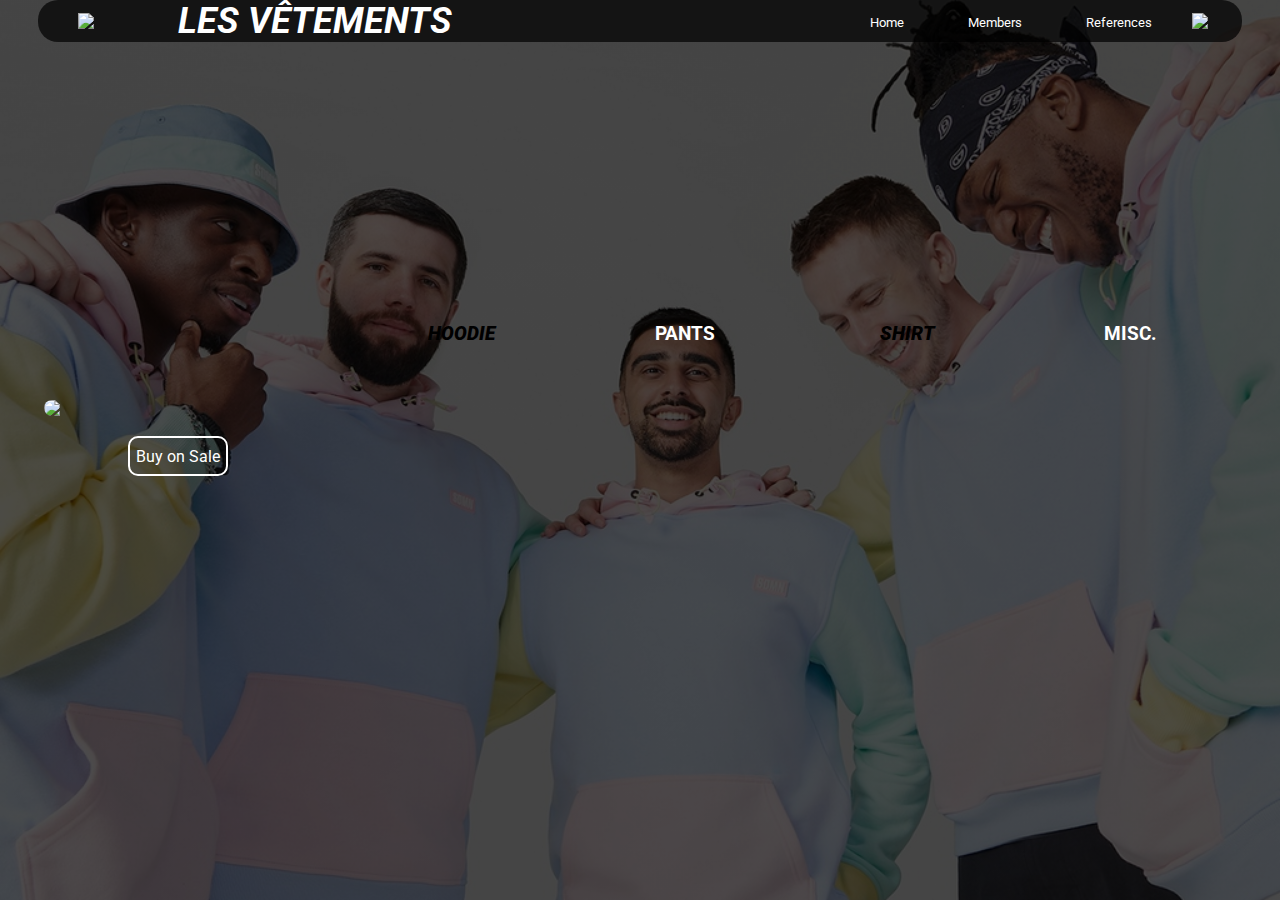
==== My First WebHTML Project/index.html @ 8af36a63 "upl.mp/firstwebproj.v1.0" ====
<!DOCTYPE html>
<html>
<head>
    <meta name="viewport" content="width=device-width, initial-scale=1.0">
    <title>LES VÊTEMENTS</title>
    <link rel="stylesheet" href="style.css">
    <link href="https://fonts.googleapis.com/css2?family=Roboto:wght@400;700&display=swap" rel="stylesheet">
</head>
<body>
    <div class="container">
        <div class="navbar">
            <img src="images/logo.png" class="logo">
            <!--Ivann Comiso Pogi--><!--Ivann Comiso Pogi--><!--Ivann Comiso Pogi--><!--Ivann Comiso Pogi--><!--Ivann Comiso Pogi--><!--Ivann Comiso Pogi--><!--Ivann Comiso Pogi--><!--Ivann Comiso Pogi--><!--Ivann Comiso Pogi--><!--Ivann Comiso Pogi--><!--Ivann Comiso Pogi--><!--Ivann Comiso Pogi--><!--Ivann Comiso Pogi--><!--Ivann Comiso Pogi--><!--Ivann Comiso Pogi--><!--Ivann Comiso Pogi--><!--Ivann Comiso Pogi--><!--Ivann Comiso Pogi--><!--Ivann Comiso Pogi--><!--Ivann Comiso Pogi--><!--Ivann Comiso Pogi--><!--Ivann Comiso Pogi--><!--Ivann Comiso Pogi--><!--Ivann Comiso Pogi--><!--Ivann Comiso Pogi--><!--Ivann Comiso Pogi--><!--Ivann Comiso Pogi-->
            <h1>
                <span style="font-size: larger; font-style: italic;">LES VÊTEMENTS</span>
            </h1>
            <nav>
                <ul>
                    <li><a href="index.html">Home</a></li>
                    <li><a href="members.html">Members</a></li>
                    <li><a href="references.html">References</a></li>
                </ul>
            </nav>
            <img src="images/menu.png" class="menu-icon">
        </div>
        <div class="row">
            <div class="col left-content">
                <img src="images/gif1.gif" class="large-image">
                <button id="myButton">Buy on Sale</button>
            </div>
            <div class="col right-content">
                <div class="card card1">
                    <h3><b><i>HOODIE</i></b></h3>
                </div>
                <div class="card card2">
                    <h3>PANTS</h3>
                </div>
                <div class="card card3">
                    <h3><b><i>SHIRT</i></b></h3>
                </div>
                <div class="card card4">
                    <h3>MISC.</h3>
                </div>
            </div>   
        </div>
    </div>
    
    <script>
        document.querySelector(".card1").addEventListener("click", function() {
            window.location.href = "hoodie.html";
        });

        document.querySelector(".card2").addEventListener("click", function() {
            window.location.href = "pants.html";
        });

        document.querySelector(".card3").addEventListener("click", function() {
            window.location.href = "shirt.html";
        });

        document.querySelector(".card4").addEventListener("click", function() {
            window.location.href = "misc.html";
        });
        document.querySelector("Home").addEventListener("click", function() {
            window.location.href = "index.html";
        });
    </script>
</body>
</html>
---- My First WebHTML Project/style.css ----
* {
    margin: 0;
    padding: 0;
    font-family: 'Roboto', sans-serif;
}

.container {
    width: 100%;
    min-height: 100vh;
    background-image: linear-gradient(rgba(0, 0, 0, 0.7), rgba(0, 0, 0, 0.7)), url(images/background.png);
    background-position: center;
    background-size: cover;
    padding-left: 3%;
    padding-right: 3%;
    box-sizing: border-box;
    overflow: auto;
    display: flex;
    flex-direction: column;
}
.container {
    height: 30px;
}
.navbar {
    height: auto;
    display: flex;
    border-radius: 20px;
    align-items: center;
    position: sticky;
    top: 0;
    background-color: rgba(0, 0, 0, 0.7);
    z-index: 1;
}

.logo {
    width: 100px;
    cursor: pointer;
    margin-left: 40px;
}

.menu-icon {
    padding-right: 20px;
    width: 30px;
    cursor: pointer;
    margin-left: 40px;
}

h1 {
    color: #fff;
    font-size: 30px;
}

nav {
    flex: 1;
    text-align: right;
}
nav ul li {
    list-style: none;
    display: inline-block;
    margin-left: 60px;
}

nav ul li a {
    text-decoration: none;
    color: #fff;
    font-size: 13px;
}

.row {
    display: flex;
    height: 88%;
    align-items: center;
}

p {
    color: #fff;
    font-size: 11px;
    line-height: 15px;
}

.large-image {
    margin-top: 10px;
    width: 300px;
    border-radius: 20px;
    height: auto;
    display: block;
    margin: 0 auto;
    margin-bottom: 10px;
}

button {
    height: 40px;
    width: 100px;
    color: #fff;
    font-size: 16px;
    padding: 8px 0;
    background: transparent;
    border: 2px solid #fff;
    border-radius: 10px;
    outline: none;
    margin-top: 10px;
    margin-left: 90px;
    cursor: pointer;
}

.col {
    color: #808080;
    display: flex;
    flex-wrap: wrap;
}
.card {
    width: 200px;
    max-width: 100%;
    height: 230px;
    border-radius: 10px;
    padding: 40px 60px;
    box-sizing: content-box;
    cursor: pointer;
    margin: 10px 15px;
    background-position: center;
    background-size: cover;
    flex: 1;
    transition: 0.6s;
    overflow: hidden;
}

.card1 {
    text-align: center;
    color: #000;
    background-image: url(images/image1.jpg);
}

.card2 {
    text-align: center;
    color: #fff;
    background-image: url(images/image2.jpg);
}

.card3 {
    text-align: center;
    color: #000;
    background-image: url(images/image3.jpg);
}

.card4 {
    text-align: center;
    color: #fff;
    background-image: url(images/image4.jpg);
}

.card:hover {
    transform: translateY(-10px);
}
button:hover {
    background-color: rgba(100, 100, 100, 0.8);
}
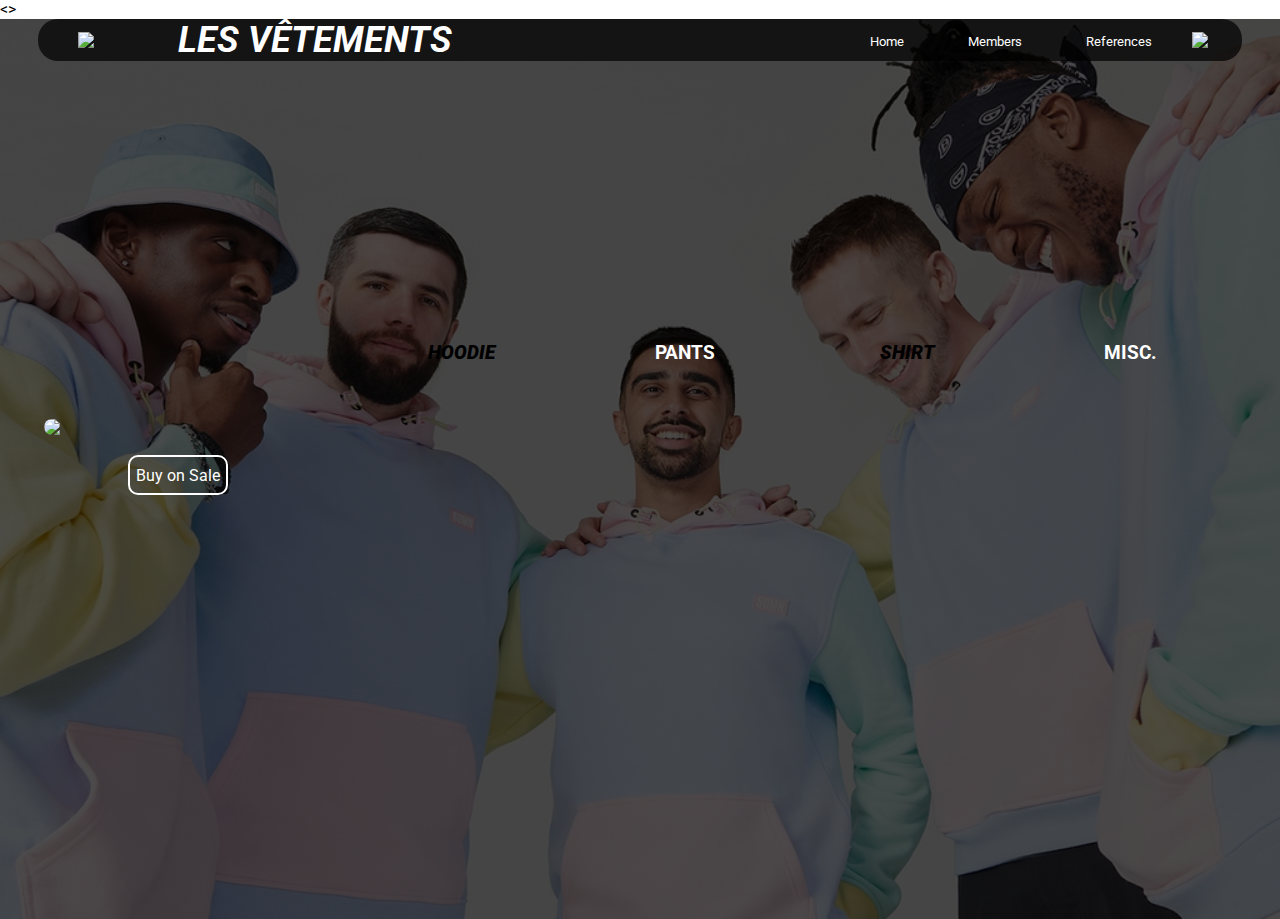
==== commit 7dd0b7b8: "upd.mfwhp-index.title" ====
--- a/My First WebHTML Project/index.html
+++ b/My First WebHTML Project/index.html
@@ -2,6 +2,7 @@
 <html>
 <head>
     <meta name="viewport" content="width=device-width, initial-scale=1.0">
+    <<!-- The Title was chosen by my friends who asked for help to make the website -->>
     <title>LES VÊTEMENTS</title>
     <link rel="stylesheet" href="style.css">
     <link href="https://fonts.googleapis.com/css2?family=Roboto:wght@400;700&display=swap" rel="stylesheet">
@@ -66,4 +67,4 @@
         });
     </script>
 </body>
-</html>+</html>
